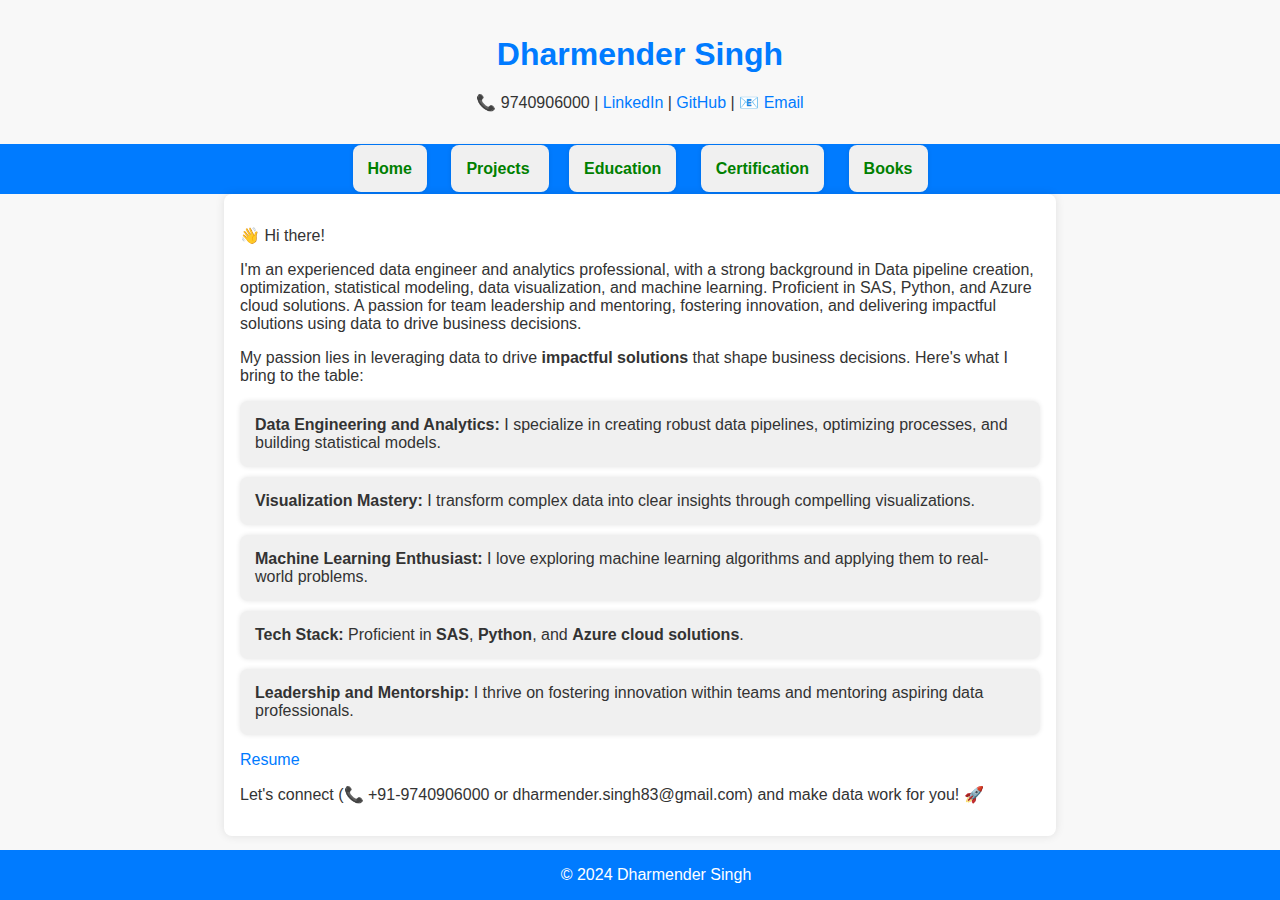
==== index.html @ ef6f15c5 "Update index.html" ====
<!DOCTYPE html>
<html lang="en">
<head>
    <meta charset="UTF-8">
    <meta name="viewport" content="width=device-width, initial-scale=1.0">
    <title>Dharmender Singh</title>
    <link rel="stylesheet" type="text/css" href="style.css">
    <style>
        body {
            font-family: Arial, sans-serif;
            margin: 0;
            padding: 0;
        }
        header, nav, footer {
            text-align: center;
            padding: 1em;
        }
        nav ul {
            list-style-type: none;
            padding: 0;
        }
        nav ul li {
            display: inline;
            margin: 0 10px;
            position: relative;
        }
        nav ul li ul {
            display: none;
            position: absolute;
            top: 100%;
            left: 0;
            background-color: white;
            padding: 10px;
            list-style-type: none;
            border: 1px solid #ccc;
            z-index: 1000;
            white-space: nowrap; /* Ensure the sub-menu items are on a single line */
        }
        nav ul li:hover ul {
            display: flex; /* Use flexbox to align items horizontally */
            justify-content: center;
        }
        nav ul li ul li {
            display: inline;
            margin: 0 10px;
        }
        .container {
            max-width: 800px;
            margin: 0 auto;
            padding: 1em;
        }
        @media (max-width: 600px) {
            nav ul li {
                display: block;
                margin: 10px 0;
            }
            nav ul li ul {
                position: static;
                display: flex; /* Ensure the sub-menu items are flex items */
                flex-direction: column; /* Stack sub-menu items vertically on small screens */
            }
            .container {
                padding: 0.5em;
            }
        }
    </style>
</head>
<body>
    <header>
        <h1>Dharmender Singh</h1>
        <p>📞 9740906000 | <a href="https://www.linkedin.com/in/dhsinghnavish" target="_blank">LinkedIn</a> | <a href="https://github.com/drsradioactive" target="_blank">GitHub</a> | 📧 <a href="mailto:dharmender.singh83@gmail.com" target="_blank">Email</a> </p>
    </header>
    <nav>
        <ul>
            <li><a href="home.html">Home</a></li>
            <li>
                <a href="#">Projects</a> <!-- Removed /Projects.html from the URL -->
                <ul>
                    <li><a href="AIML.html">AIML</a></li>
                    <li><a href="Cloud.html">Cloud Migration</a></li>
                    <li><a href="DataEngg.html">Data engineering and Masking</a></li>
                    <li><a href="Data Analytics and Reporting.html">Data Analytics and Reporting</a></li>
                    <li><a href="Mainframe.html">Mainframe</a></li>                
                </ul>
            </li>
            <li><a href="education.html">Education</a></li>
            <li><a href="certification.html">Certification</a></li>
            <li><a href="books.html">Books</a></li>
        </ul>
    </nav>
    <div class="container">
        <p>👋 Hi there! </p>
        <p> I'm an experienced data engineer and analytics professional, with a strong background in Data pipeline creation, optimization, statistical modeling, data visualization, and machine learning. Proficient in SAS, Python, and Azure cloud solutions. A passion for team leadership and mentoring, fostering innovation, and delivering impactful solutions using data to drive business decisions.</p>
        <p>My passion lies in leveraging data to drive <strong>impactful solutions</strong> that shape business decisions. Here's what I bring to the table: </p>
        <ul>
            <li><strong>Data Engineering and Analytics:</strong> I specialize in creating robust data pipelines, optimizing processes, and building statistical models.</li>
            <li><strong>Visualization Mastery:</strong> I transform complex data into clear insights through compelling visualizations.</li>
            <li><strong>Machine Learning Enthusiast:</strong> I love exploring machine learning algorithms and applying them to real-world problems.</li>
            <li><strong>Tech Stack:</strong> Proficient in <strong>SAS</strong>, <strong>Python</strong>, and <strong>Azure cloud solutions</strong>.</li>
            <li><strong>Leadership and Mentorship:</strong> I thrive on fostering innovation within teams and mentoring aspiring data professionals.</li>
        </ul>
        <a href="https://github.com/drsradioactive/Resume/blob/main/Dharmender%20Singh_Data_Engg_Exp_17_Years_SAS_Azure_Mainframe%20Modernization.docx.pdf" target="_blank">Resume</a>
        <p>Let's connect (📞 +91-9740906000 or dharmender.singh83@gmail.com) and make data work for you!  🚀</p>
    </div>
    <footer>
        &copy; 2024 Dharmender Singh
    </footer>
</body>
</html>
---- style.css ----
body {
    font-family: Arial, sans-serif;
    background-color: #f8f8f8;
    color: #333;
    margin: 0;
    padding: 0;
}
header h1 {
    text-align: center;
    color: #007bff;
    margin: 20px 0;
}
nav {
    background-color: #007bff;
    padding: 10px 0;
    text-align: center;
}
nav ul {
    list-style-type: none;
    margin: 0;
    padding: 0;
}
nav li {
    display: inline;
    margin: 0 15px;
}
nav a {
    color: Green;
    text-decoration: none;
    font-weight: bold;
}
nav a:hover {
    text-decoration: underline;
}
.container {
    max-width: 800px;
    margin: 0 auto;
    padding: 20px;
    background: #fff;
    border-radius: 8px;
    box-shadow: 0 0 10px rgba(0, 0, 0, 0.1);
}
h1 {
    text-align: center;
    color: #007bff;
}
ul {
    list-style-type: none;
    padding: 0;
}
li {
    background: #f0f0f0;
    margin: 10px 0;
    padding: 15px;
    border-radius: 8px;
    box-shadow: 0 0 5px rgba(0, 0, 0, 0.1);
}
a {
    color: #007bff;
    text-decoration: none;
}
a:hover {
    text-decoration: underline;
}
footer {
    text-align: center;
    padding: 10px 0;
    background-color: #007bff;
    color: white;
    position: fixed;
    width: 100%;
    bottom: 0;
}
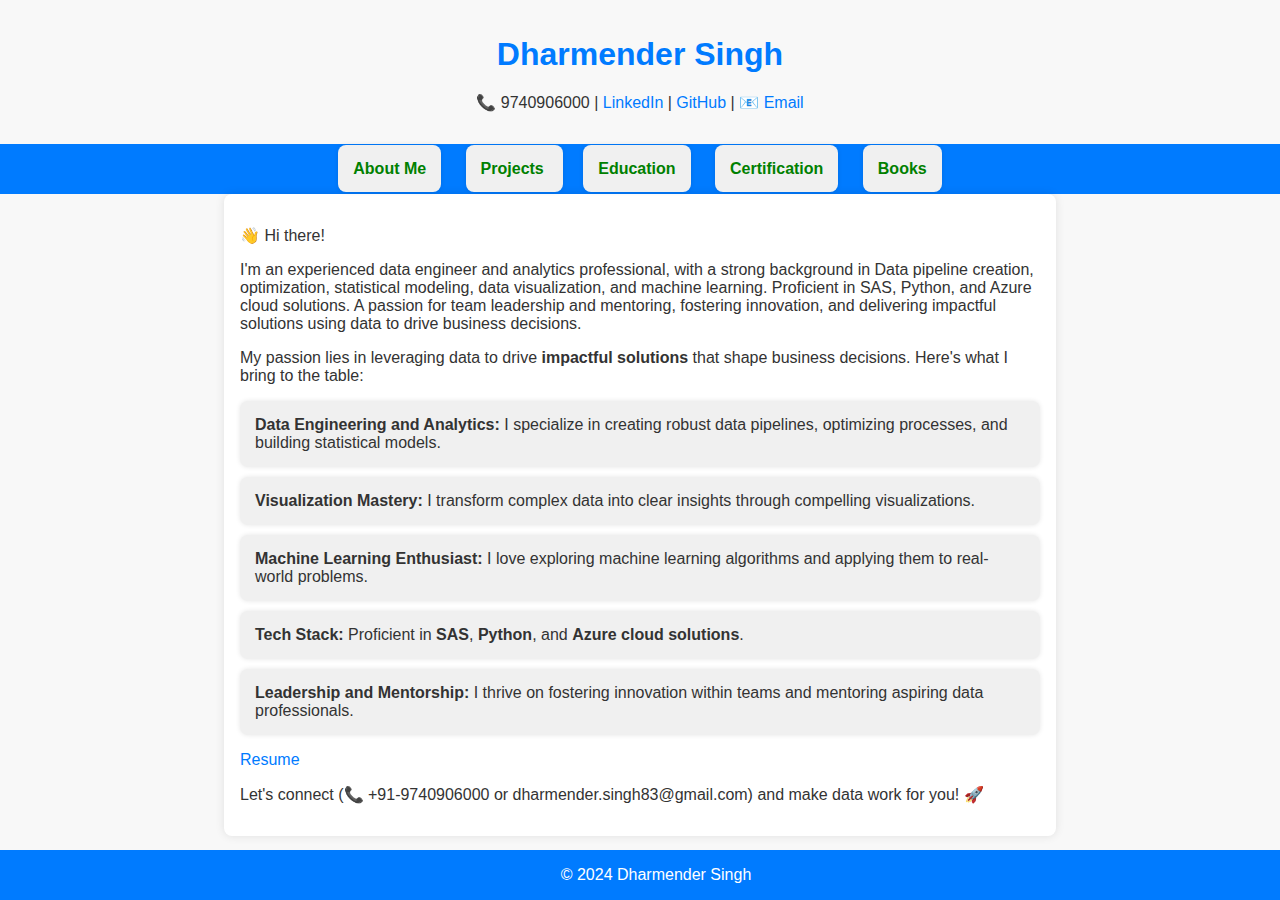
==== commit 0ac03d4e: "Update index.html" ====
--- a/index.html
+++ b/index.html
@@ -72,14 +72,13 @@
     </header>
     <nav>
         <ul>
-            <li><a href="home.html">Home</a></li>
+            <li><a href="home.html">About Me</a></li>
             <li>
                 <a href="#">Projects</a> <!-- Removed /Projects.html from the URL -->
                 <ul>
                     <li><a href="AIML.html">AIML</a></li>
                     <li><a href="Cloud.html">Cloud Migration</a></li>
-                    <li><a href="DataEngg.html">Data engineering and Masking</a></li>
-                    <li><a href="Data Analytics and Reporting.html">Data Analytics and Reporting</a></li>
+                    <li><a href="DataEngg.html">Data engineering and Analytics</a></li>
                     <li><a href="Mainframe.html">Mainframe</a></li>                
                 </ul>
             </li>
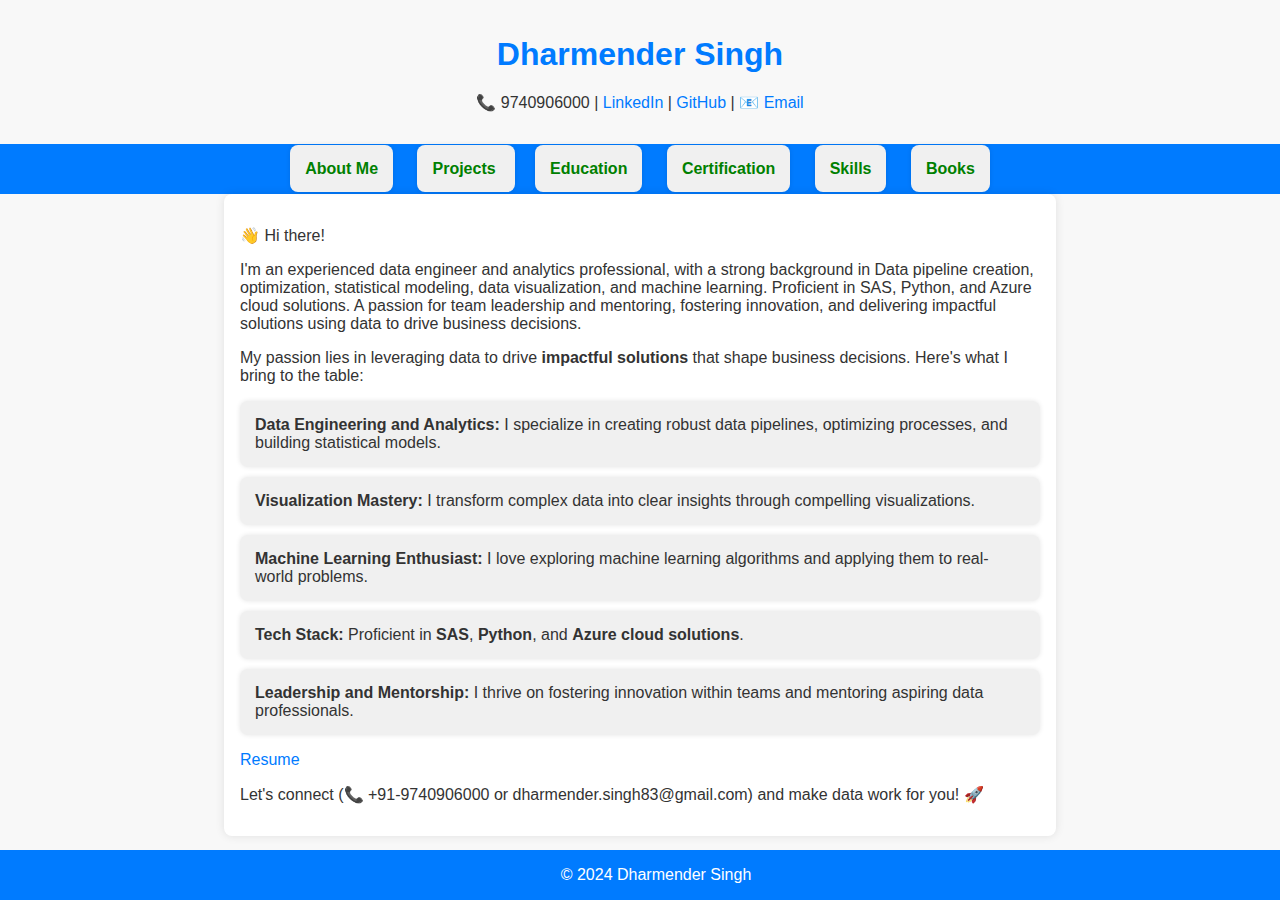
==== commit d24607be: "Update index.html" ====
--- a/index.html
+++ b/index.html
@@ -79,11 +79,12 @@
                     <li><a href="AIML.html">AIML</a></li>
                     <li><a href="Cloud.html">Cloud Migration</a></li>
                     <li><a href="DataEngg.html">Data engineering and Analytics</a></li>
-                    <li><a href="Mainframe.html">Mainframe</a></li>                
+                    <li><a href="Mainframe.html">Mainframe modernization</a></li>                
                 </ul>
             </li>
             <li><a href="education.html">Education</a></li>
             <li><a href="certification.html">Certification</a></li>
+            <li><a href="Skills.html">Skills</a></li>
             <li><a href="books.html">Books</a></li>
         </ul>
     </nav>
